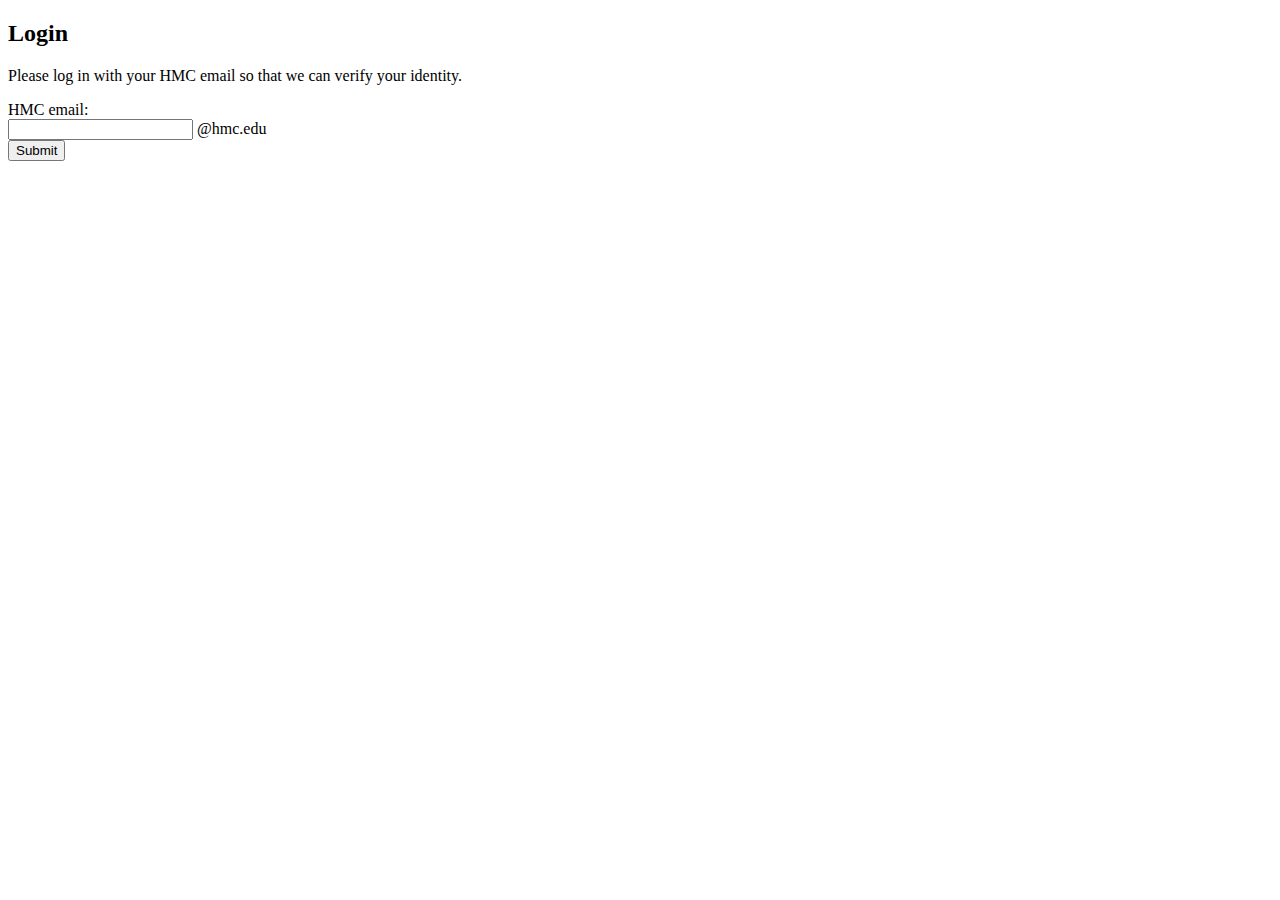
==== login.html @ 4450b61c "learning web dev 12/26/20 meeting" ====
<!doctype html>


<html>
    <head>
        <title>MuddSub Image Labeling</title>
    </head>

    <body>
        <h2>
            Login
        </h2>
        <p>
            Please log in with your HMC email so that we can verify your identity. 

        </p>
        <form>
            <label for="email">HMC email:</label><br>
            <input type="text" id="email" name="email"> @hmc.edu<br>
            <input type="submit" value="Submit">
            <!-- where does the input data get submitted to...? -->
        </form>

    </body>


</html>
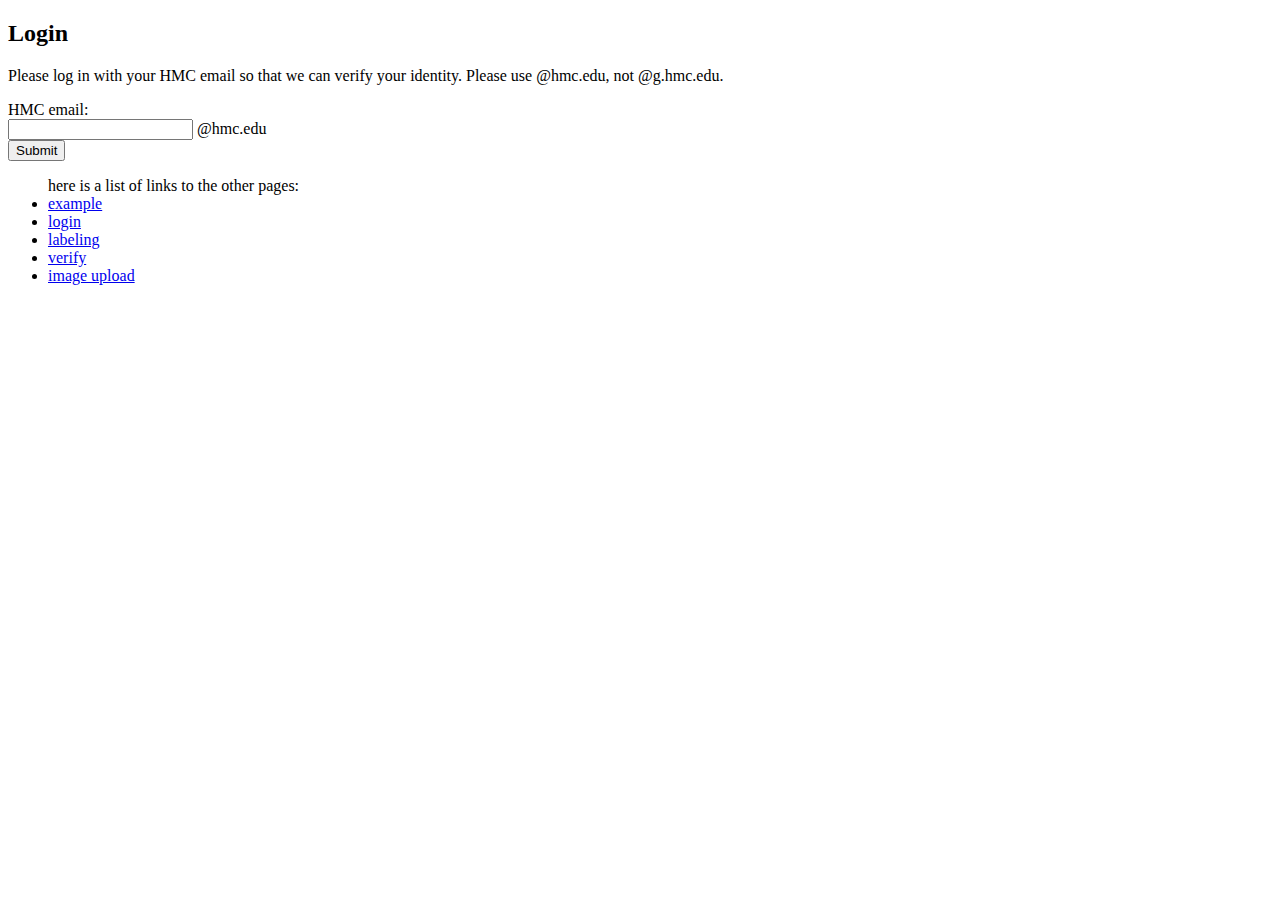
==== commit f6a03943: "added navigation links to all html pages" ====
--- a/login.html
+++ b/login.html
@@ -11,16 +11,25 @@
             Login
         </h2>
         <p>
-            Please log in with your HMC email so that we can verify your identity. 
+            Please log in with your HMC email so that we can verify your identity. Please use @hmc.edu, not @g.hmc.edu. 
 
         </p>
-        <form>
-            <label for="email">HMC email:</label><br>
-            <input type="text" id="email" name="email"> @hmc.edu<br>
+        <form action="login.inc.php" method="post">
+            <label for="uid">HMC email:</label><br>
+            <input type="text" id="uid" name="email"> @hmc.edu<br>
             <input type="submit" value="Submit">
             <!-- where does the input data get submitted to...? -->
         </form>
 
+        <script src="login_script.js" charset="utf-8"></script>
+        <ul id="nav">
+            here is a list of links to the other pages:
+                <li><a href="example.html">example</a></li>
+                <li><a href="login.html">login</a></li>
+                <li><a href="label.php">labeling</a></li>
+                <li><a href="verify.html">verify</a></li>
+                <li><a href="upload.html">image upload</a></li>
+        </ul>
     </body>
 
 
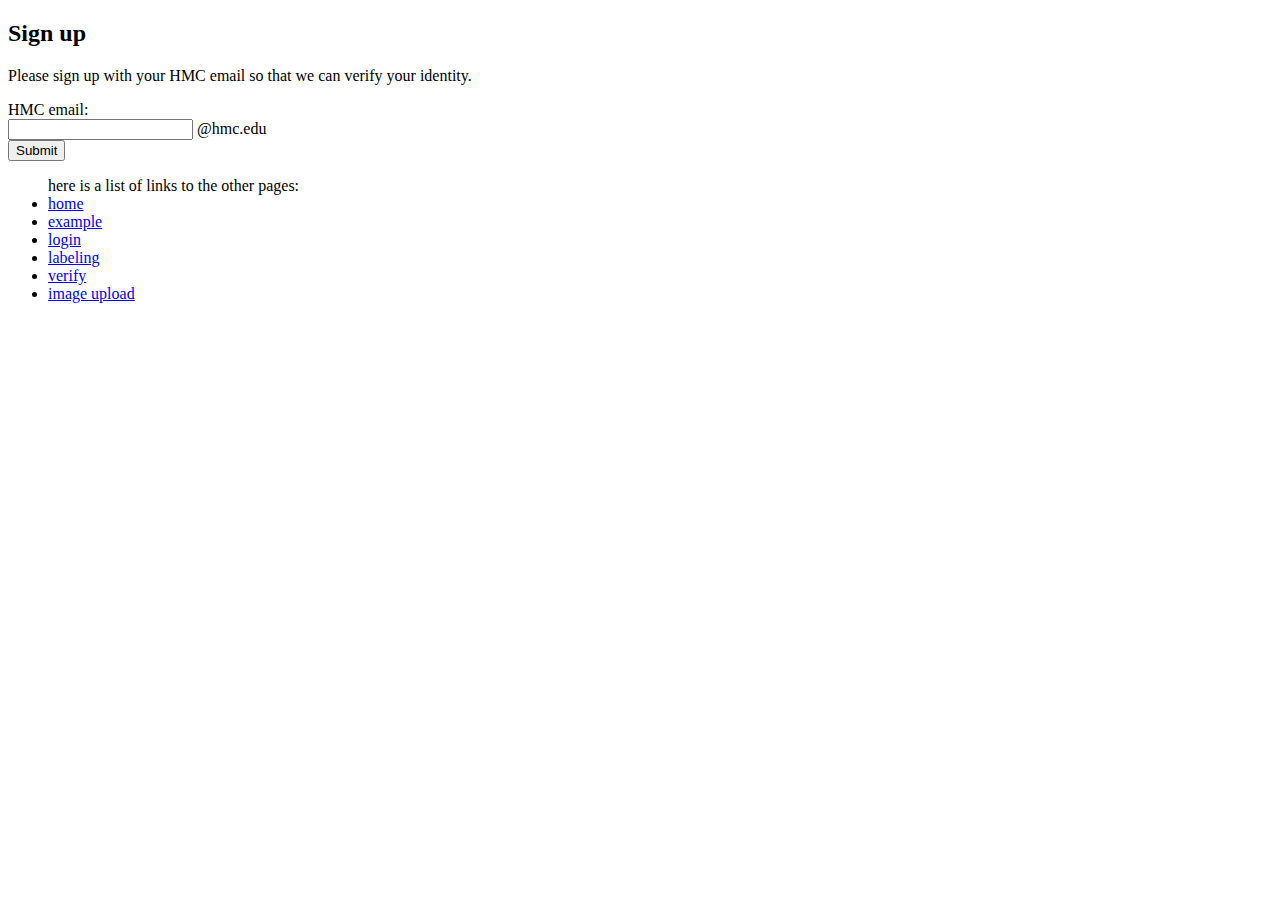
==== commit 1aad4662: "wip on php login syst" ====
--- a/login.html
+++ b/login.html
@@ -8,22 +8,23 @@
 
     <body>
         <h2>
-            Login
+            Sign up
         </h2>
         <p>
-            Please log in with your HMC email so that we can verify your identity. Please use @hmc.edu, not @g.hmc.edu. 
+            Please sign up with your HMC email so that we can verify your identity. 
 
         </p>
-        <form action="login.inc.php" method="post">
+        <form action="includes/signup.inc.php" method="post">
             <label for="uid">HMC email:</label><br>
-            <input type="text" id="uid" name="email"> @hmc.edu<br>
-            <input type="submit" value="Submit">
+            <input type="text" id="uid" name="uid"> @hmc.edu<br>
+            <input type="submit" name="submit" value="Submit">
             <!-- where does the input data get submitted to...? -->
         </form>
 
         <script src="login_script.js" charset="utf-8"></script>
         <ul id="nav">
             here is a list of links to the other pages:
+                <li><a href="index.php">home</a></li>
                 <li><a href="example.html">example</a></li>
                 <li><a href="login.html">login</a></li>
                 <li><a href="label.php">labeling</a></li>
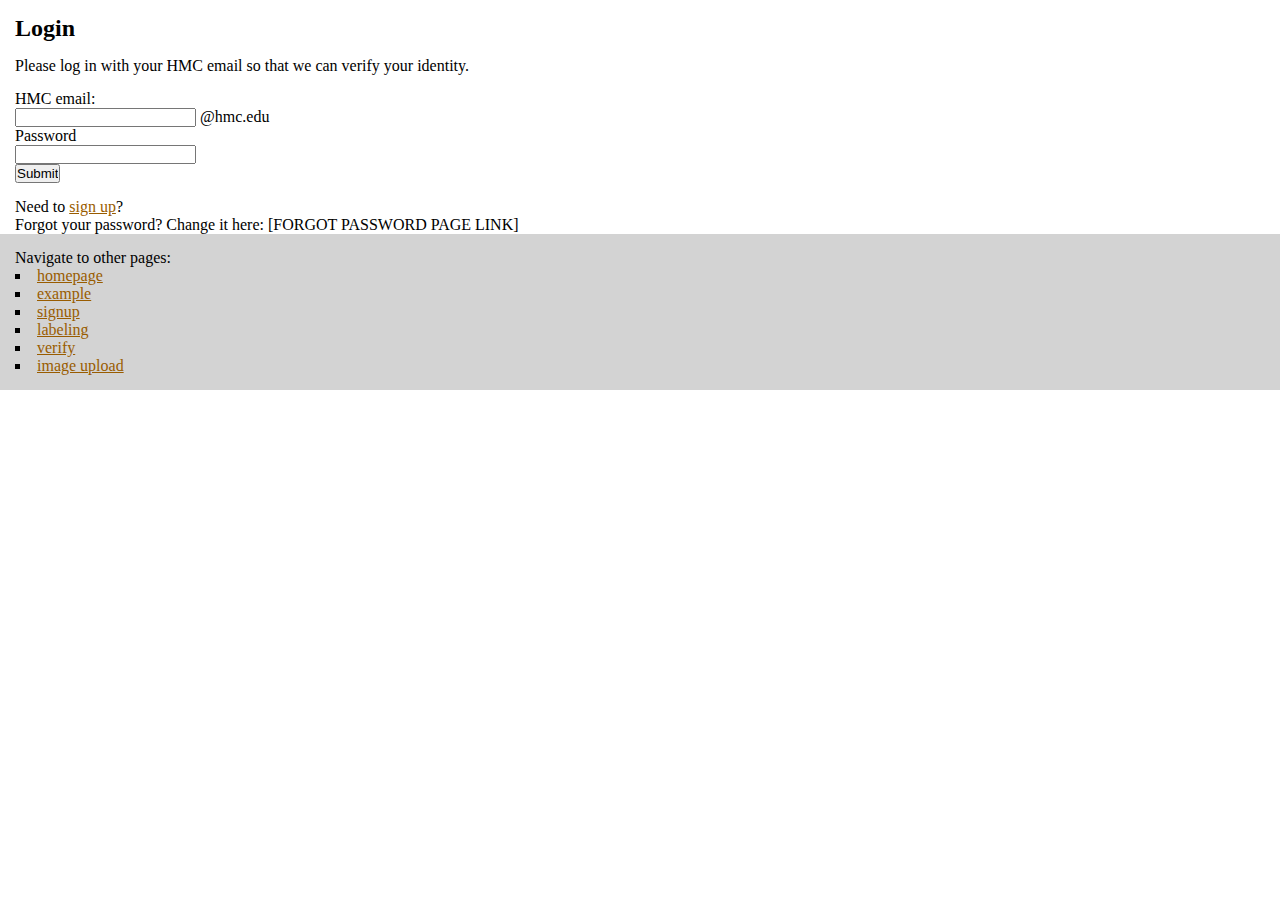
==== commit 0c413ec7: "Added signup page, updated navigation list, minor style changes" ====
--- a/login.html
+++ b/login.html
@@ -3,33 +3,44 @@
 
 <html>
     <head>
-        <title>MuddSub Image Labeling</title>
+        <title>Login - MuddSub Image Labeling</title>
+        <link rel="stylesheet" href="style.css">
     </head>
 
     <body>
         <h2>
-            Sign up
+            Login
         </h2>
         <p>
-            Please sign up with your HMC email so that we can verify your identity. 
+            Please log in with your HMC email so that we can verify your identity. 
 
         </p>
-        <form action="includes/signup.inc.php" method="post">
+        <form action="login.inc.php" method="post">  <!-- @Hannah can you explain this line, where do we have login.inc.php -->
             <label for="uid">HMC email:</label><br>
-            <input type="text" id="uid" name="uid"> @hmc.edu<br>
-            <input type="submit" name="submit" value="Submit">
+            <input type="text" id="uid" name="email"> @hmc.edu<br>
+            <label for="password">Password</label><br>
+            <input type="password" id="password" name="password"><br>
+            <input type="submit" value="Submit">
             <!-- where does the input data get submitted to...? -->
         </form>
 
+        <!-- We're going to need a sign up page too, so we know how many accounts we have and can distribute images to. We also probably need a forgot password page... yikes -->
+        <p>
+            Need to <a href="signup.html">sign up</a>? <br>
+            Forgot your password? Change it here: [FORGOT PASSWORD PAGE LINK] <br>
+        </p>
+
+
+
         <script src="login_script.js" charset="utf-8"></script>
         <ul id="nav">
-            here is a list of links to the other pages:
-                <li><a href="index.php">home</a></li>
-                <li><a href="example.html">example</a></li>
-                <li><a href="login.html">login</a></li>
-                <li><a href="label.php">labeling</a></li>
-                <li><a href="verify.html">verify</a></li>
-                <li><a href="upload.html">image upload</a></li>
+            Navigate to other pages:
+            <li><a href="index.php">homepage</a></li>
+            <li><a href="example.html">example</a></li>
+            <li><a href="signup.html">signup</a></li>
+            <li><a href="label.php">labeling</a></li>
+            <li><a href="verify.html">verify</a></li>
+            <li><a href="upload.html">image upload</a></li>
         </ul>
     </body>
 
--- a/style.css
+++ b/style.css
@@ -0,0 +1,54 @@
+* {
+    margin: 0;
+    padding: 0;
+}
+
+header {
+    background: red;
+}
+
+footer {
+    background: green;
+    color: rgb(194, 194, 230);
+    position: absolute;
+    bottom: 0;
+    text-align: center;
+    
+    vertical-align: middle;
+    height: 50px;
+    width: 100%;
+
+}
+
+a{
+    color: rgb(153, 92, 0);
+}
+
+h2{
+    padding-top: 15px;
+    padding-left: 15px;
+}
+
+p{
+    padding-top: 15px;
+    padding-left: 15px;
+}
+
+form{
+    padding-top: 15px;
+    padding-left: 15px;
+}
+
+#login { 
+    background: blue;
+    color: white;
+    text-align: right;
+}
+
+#nav {
+    background: lightgray;
+    padding: 15px;
+
+    list-style-type: square;
+    list-style-position: inside;
+}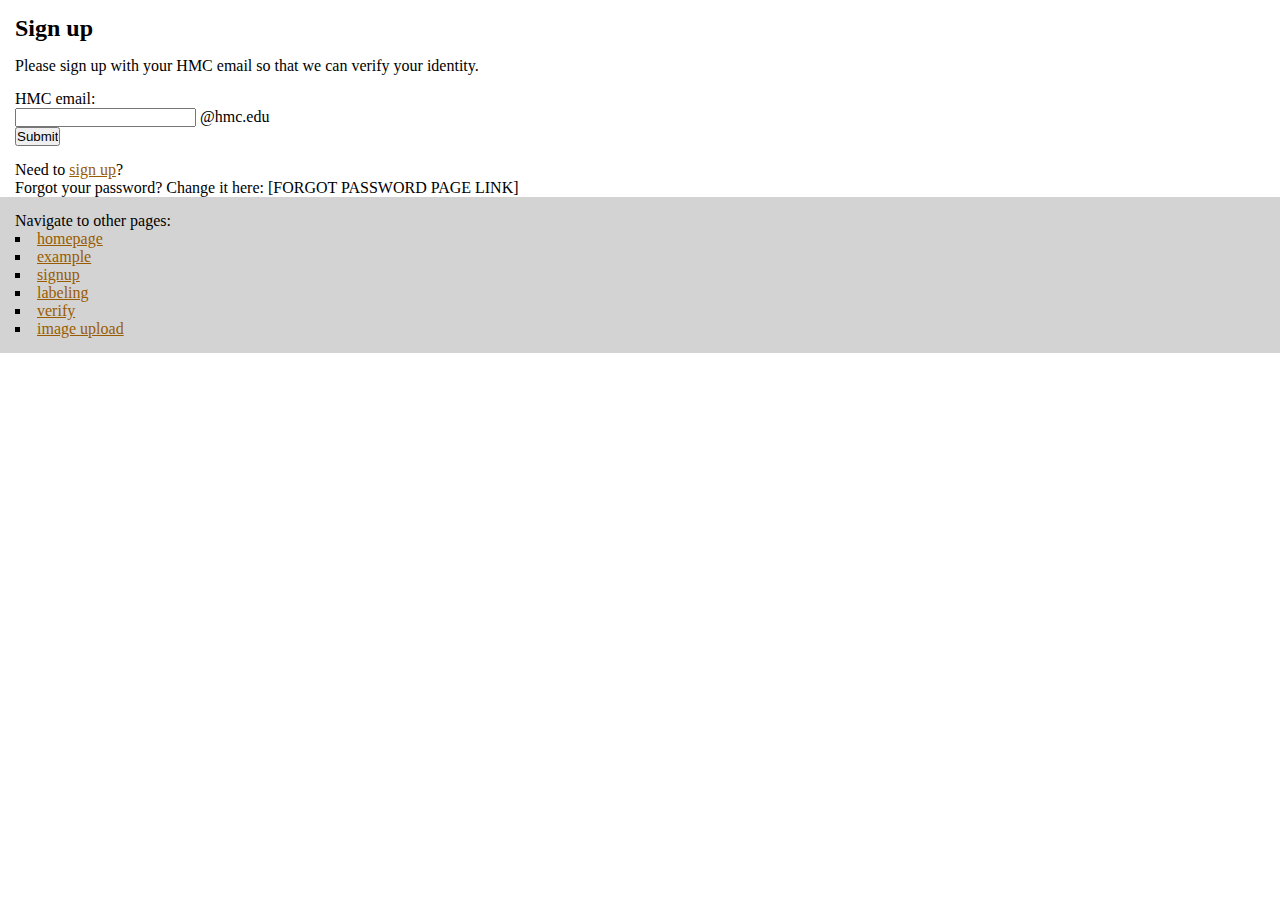
==== commit 8219805a: "Added signup page, updated navigation, added css style to html pages and messed with it" ====
--- a/login.html
+++ b/login.html
@@ -9,18 +9,16 @@
 
     <body>
         <h2>
-            Login
+            Sign up
         </h2>
         <p>
-            Please log in with your HMC email so that we can verify your identity. 
+            Please sign up with your HMC email so that we can verify your identity. 
 
         </p>
-        <form action="login.inc.php" method="post">  <!-- @Hannah can you explain this line, where do we have login.inc.php -->
+        <form action="includes/signup.inc.php" method="post">
             <label for="uid">HMC email:</label><br>
-            <input type="text" id="uid" name="email"> @hmc.edu<br>
-            <label for="password">Password</label><br>
-            <input type="password" id="password" name="password"><br>
-            <input type="submit" value="Submit">
+            <input type="text" id="uid" name="uid"> @hmc.edu<br>
+            <input type="submit" name="submit" value="Submit">
             <!-- where does the input data get submitted to...? -->
         </form>
 
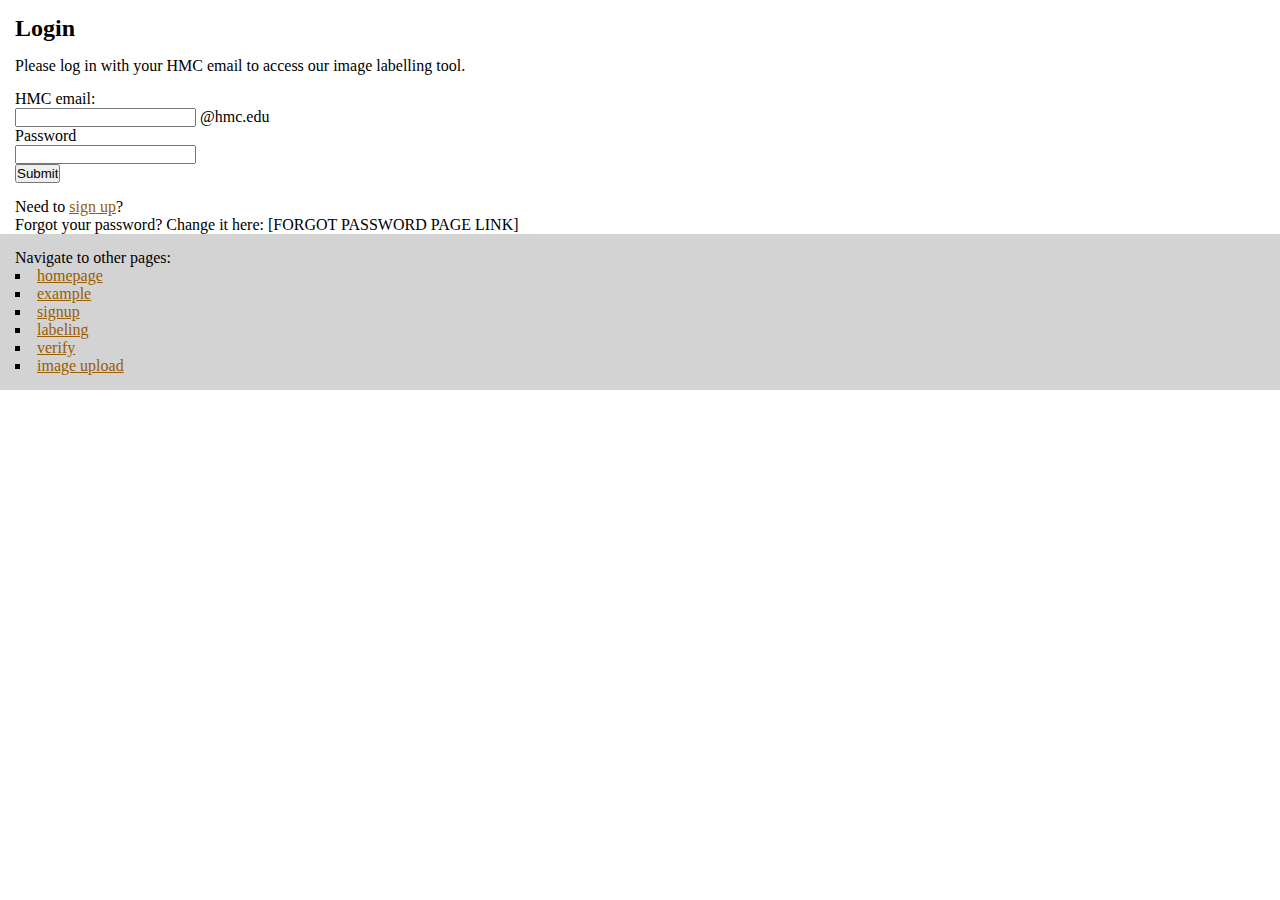
==== commit a5892986: "update login" ====
--- a/login.html
+++ b/login.html
@@ -9,17 +9,18 @@
 
     <body>
         <h2>
-            Sign up
+            Login
         </h2>
         <p>
-            Please sign up with your HMC email so that we can verify your identity. 
+            Please log in with your HMC email to access our image labelling tool. 
 
         </p>
-        <form action="includes/signup.inc.php" method="post">
+        <form action="includes/login.inc.php" method="post">
             <label for="uid">HMC email:</label><br>
             <input type="text" id="uid" name="uid"> @hmc.edu<br>
+            <label for="pwd">Password</label><br>
+            <input type="password" id="pwd" name="pwd"><br>
             <input type="submit" name="submit" value="Submit">
-            <!-- where does the input data get submitted to...? -->
         </form>
 
         <!-- We're going to need a sign up page too, so we know how many accounts we have and can distribute images to. We also probably need a forgot password page... yikes -->
